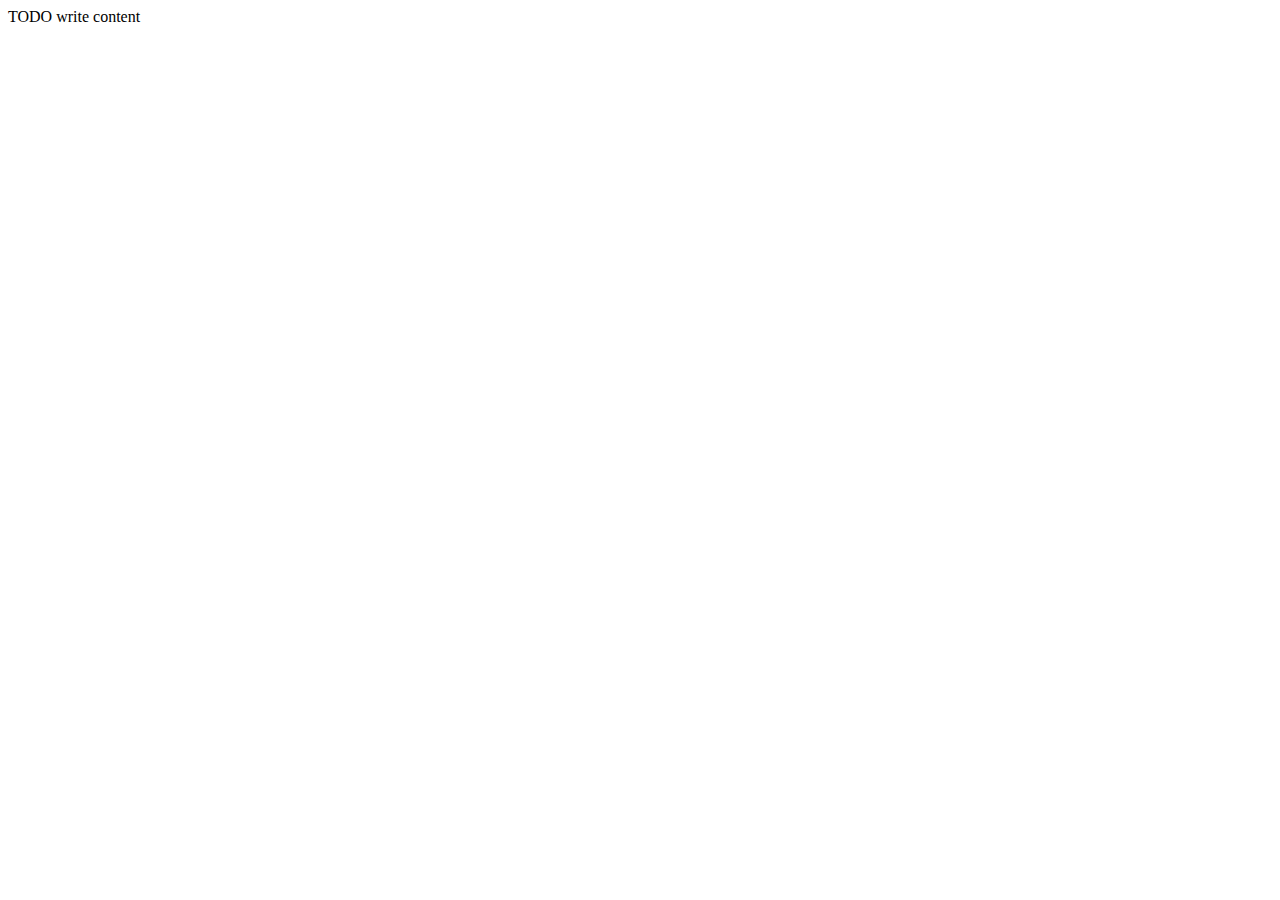
==== WebApp03/web/index.html @ 3974e3d6 "WebApp03 connection pools & managers" ====
<!DOCTYPE html>
<!--
To change this license header, choose License Headers in Project Properties.
To change this template file, choose Tools | Templates
and open the template in the editor.
-->
<html>
    <head>
        <title>TODO supply a title</title>
        <meta charset="UTF-8">
        <meta name="viewport" content="width=device-width, initial-scale=1.0">
    </head>
    <body>
        <div>TODO write content</div>
    </body>
</html>
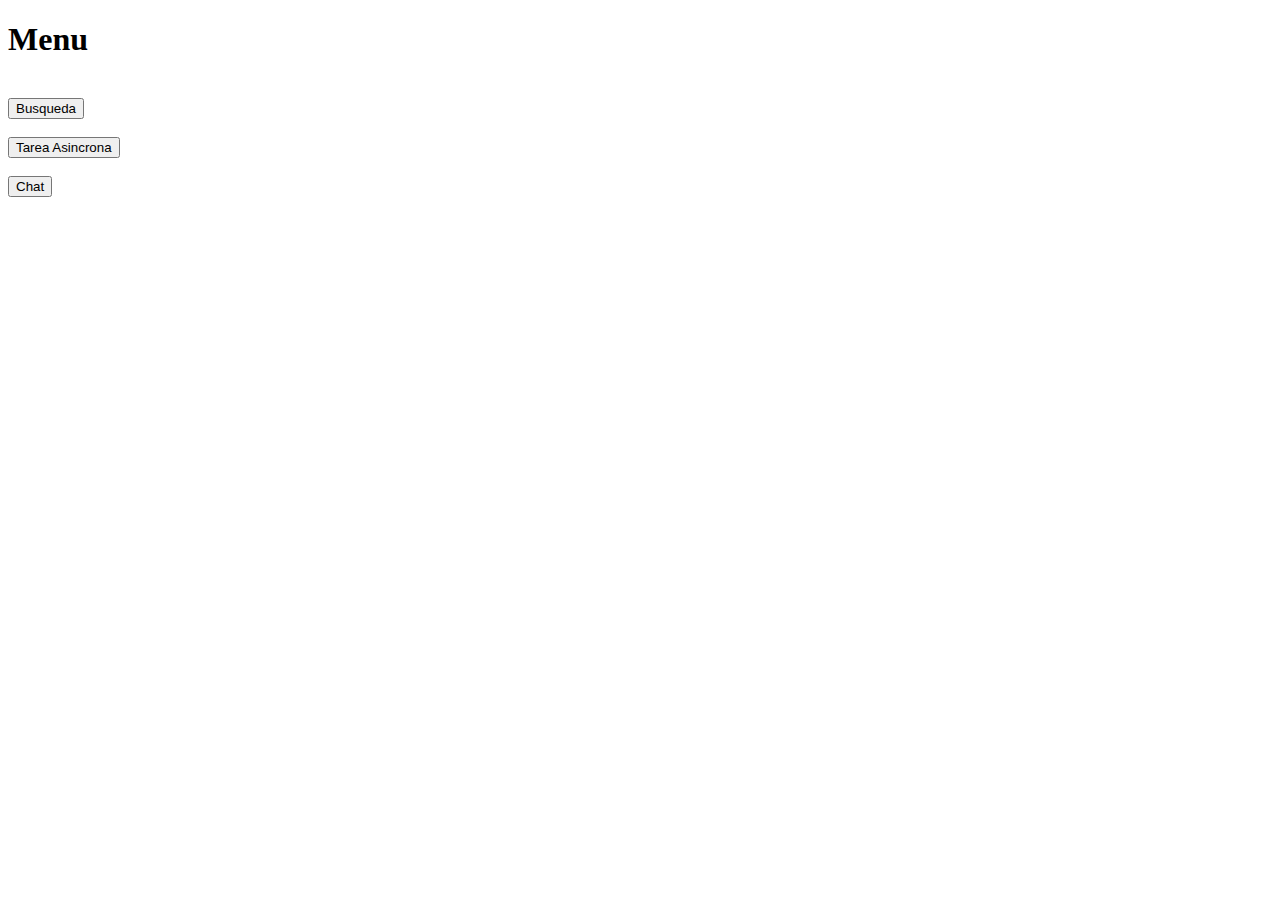
==== commit 00a2e4fc: "Chat" ====
--- a/WebApp03/web/index.html
+++ b/WebApp03/web/index.html
@@ -6,11 +6,14 @@
 -->
 <html>
     <head>
-        <title>TODO supply a title</title>
+        <title>Menu</title>
         <meta charset="UTF-8">
         <meta name="viewport" content="width=device-width, initial-scale=1.0">
     </head>
     <body>
-        <div>TODO write content</div>
+        <h1>Menu</h1>
+        <br/><input type="button" value="Busqueda" onclick="window.location='buscar.jsp';"></input><br/>
+        <br/><input type="button" value="Tarea Asincrona" onclick="window.location='ServletSleep';"></input><br/>
+        <br/><input type="button" value="Chat" onclick="window.location='chat.html';"></input><br/>
     </body>
 </html>
